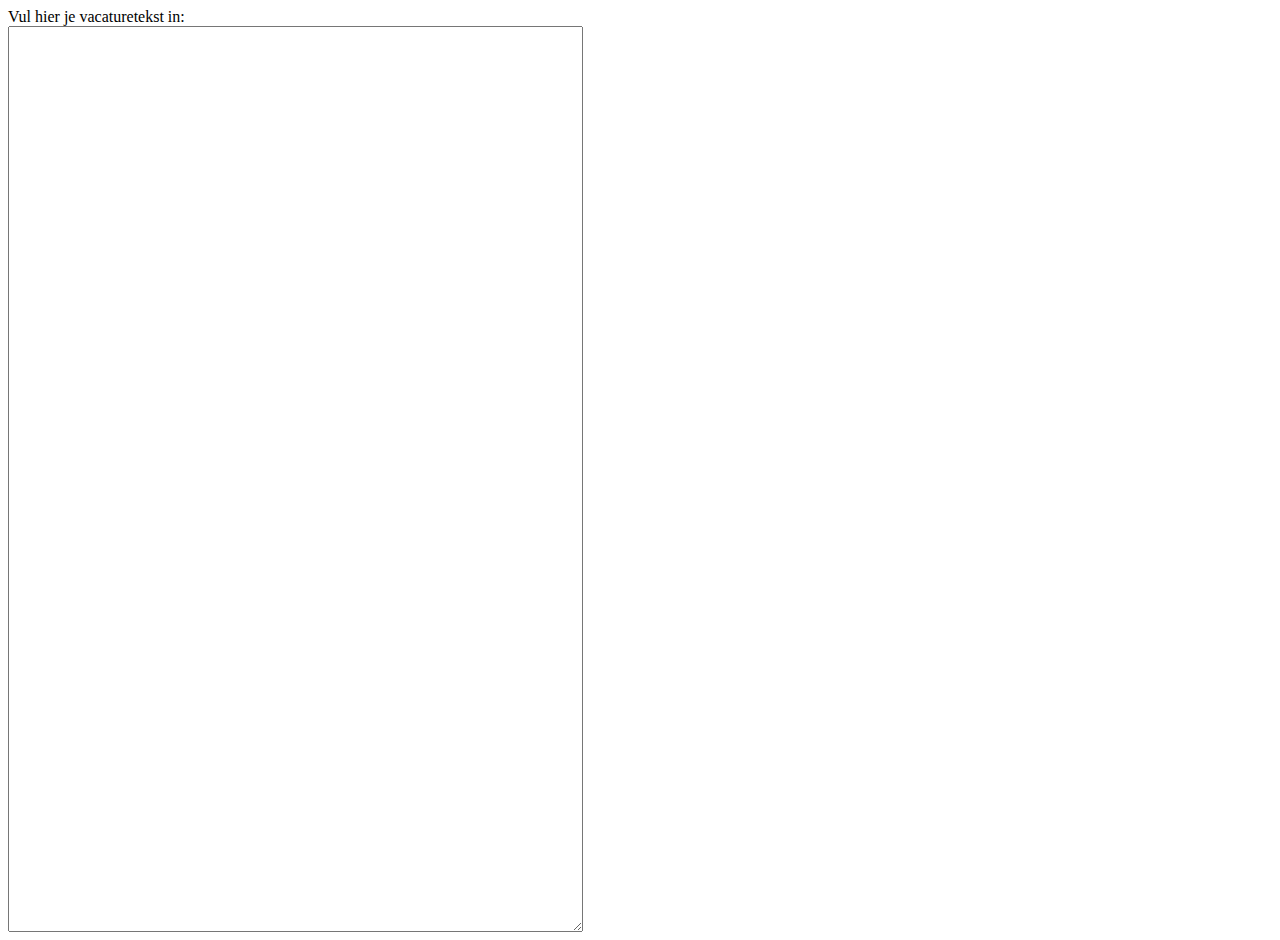
==== index.html @ e7bd47ba "renamed project files to a more generic name" ====
<!doctype html>

<html lang="nl">
<head>
    <meta charset="utf-8">
    <title>The HTML5 Herald</title>
    <meta content="Bullshitmeter" name="description">
    <link href="styles.css?v=1.0" rel="stylesheet">
    <script src="https://code.jquery.com/jquery-3.4.1.min.js"
            integrity="sha256-CSXorXvZcTkaix6Yvo6HppcZGetbYMGWSFlBw8HfCJo="
            crossorigin="anonymous">
    </script>
</head>

<body>
    <div class="row">
        <div class="column">
            <label for="text_input">Vul hier je vacaturetekst in:</label>
            <textarea rows="60" id="text_input"></textarea>
        </div>
        <div class="column" id="comment_section">

        </div>
    </div>


    <div class="comment_box sample">
        <p class="comment_box-text"></p>
    </div>




    <script src="script.js"></script>
</body>
</html>
---- styles.css ----
.row {
  display: flex;
}

.column {
  flex: 50%;
}

label {
    display: block;
}

textarea {
    display: block;
    width: 90%;
}

.comment_box {
    border: 1px solid black;
}

.comment_box.sample {
    display: none;
}
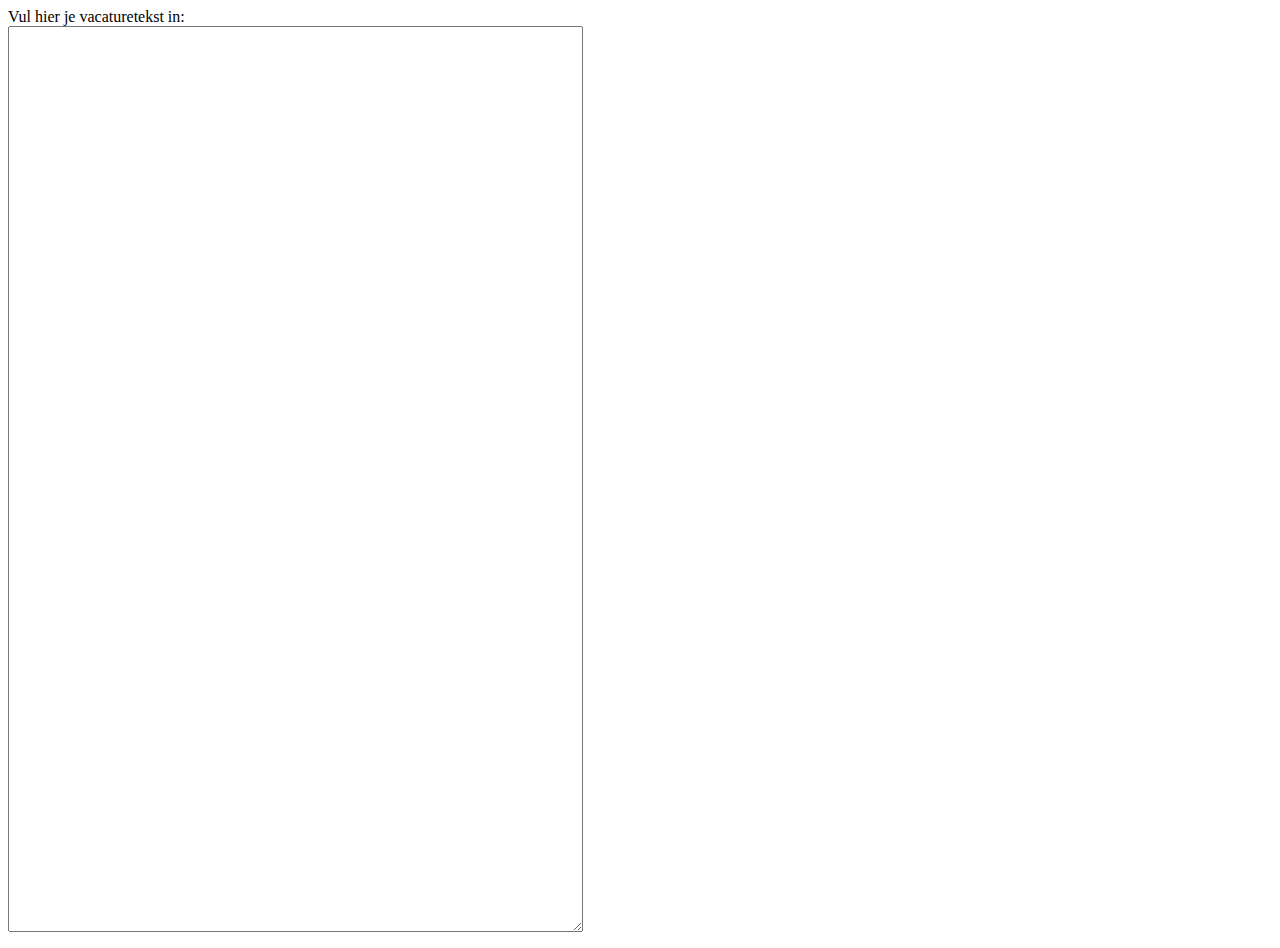
==== commit cb5a1339: "moved all styling for glossary elements in div with ID" ====
--- a/index.html
+++ b/index.html
@@ -13,24 +13,22 @@
 </head>
 
 <body>
-    <div class="row">
-        <div class="column">
-            <label for="text_input">Vul hier je vacaturetekst in:</label>
-            <textarea rows="60" id="text_input"></textarea>
-        </div>
-        <div class="column" id="comment_section">
+    <div id="glossary_page">
+        <div class="row">
+            <div class="column">
+                <label for="text_input">Vul hier je vacaturetekst in:</label>
+                <textarea rows="60" id="text_input"></textarea>
+            </div>
+            <div class="column" id="comment_section">
 
+            </div>
         </div>
     </div>
-
 
     <div class="comment_box sample">
         <p class="comment_box-text"></p>
     </div>
 
-
-
-
     <script src="script.js"></script>
 </body>
 </html>
--- a/styles.css
+++ b/styles.css
@@ -1,25 +1,25 @@
-.row {
+#glossary_page .row {
   display: flex;
 }
 
-.column {
+#glossary_page .column {
   flex: 50%;
 }
 
-label {
+#glossary_page label {
     display: block;
 }
 
-textarea {
+#glossary_page textarea#text_input {
     display: block;
     width: 90%;
 }
 
-.comment_box {
+#glossary_page .comment_box {
     border: 1px solid black;
 }
 
-.comment_box.sample {
+#glossary_page .comment_box.sample {
     display: none;
 }
 
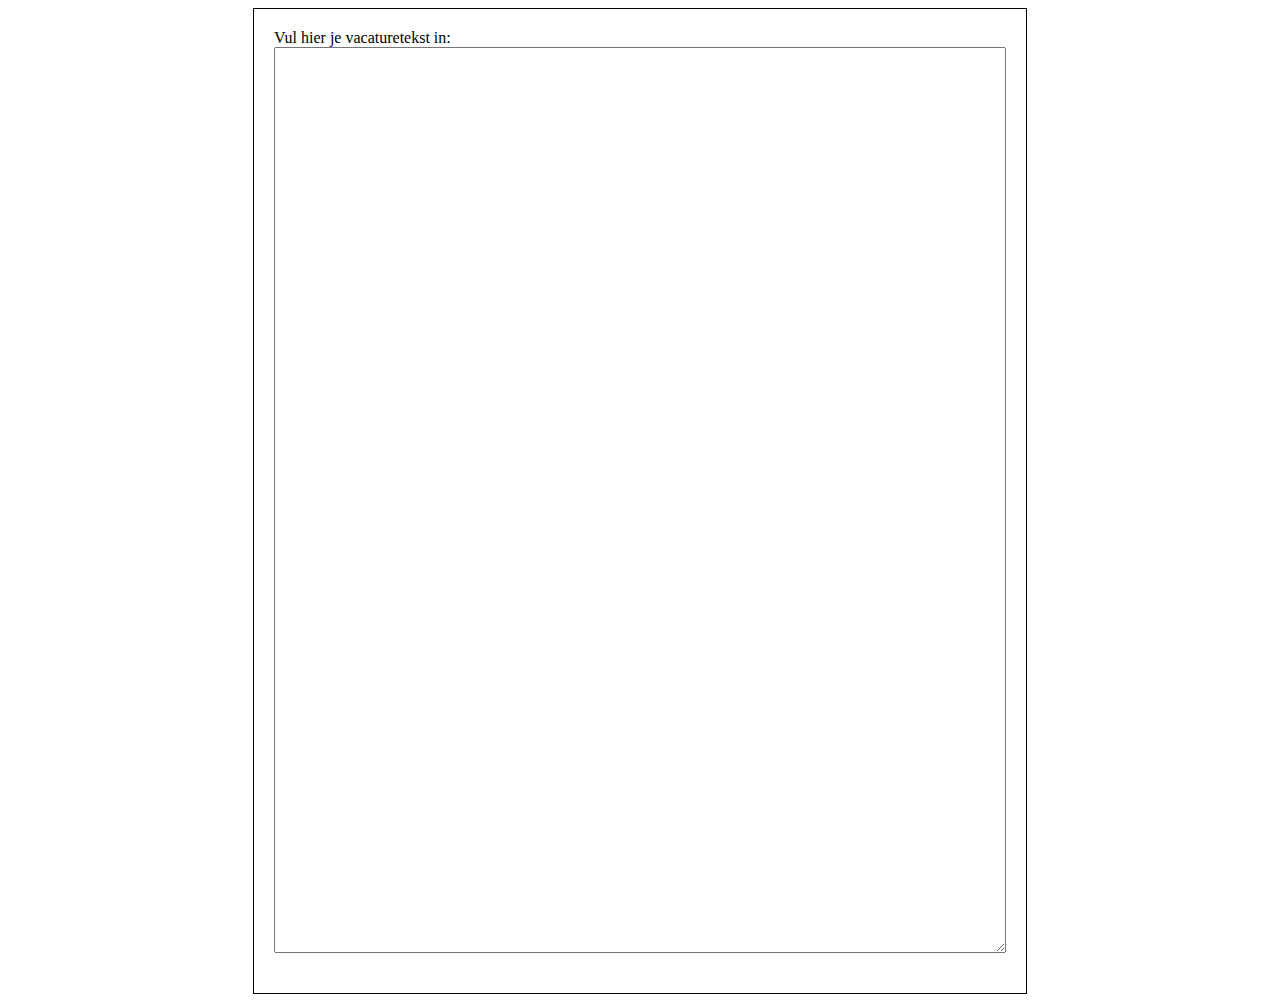
==== commit fbbbff77: "changed 2 column layout into single column layout" ====
--- a/index.html
+++ b/index.html
@@ -13,20 +13,23 @@
 </head>
 
 <body>
-    <div id="glossary_page">
-        <div class="row">
-            <div class="column">
-                <label for="text_input">Vul hier je vacaturetekst in:</label>
-                <textarea rows="60" id="text_input"></textarea>
+    <!-- bordered box to replicate WordPress page-->
+    <div style="max-width: 772px; border: 1px solid black; margin: auto;">
+
+        <div id="glossary_page">
+            <div class="text_input">
+                <label for="text_input-area">Vul hier je vacaturetekst in:</label>
+                <textarea rows="60" id="text_input-area"></textarea>
             </div>
-            <div class="column" id="comment_section">
+            <div id="comment_section">
 
             </div>
         </div>
-    </div>
 
-    <div class="comment_box sample">
-        <p class="comment_box-text"></p>
+        <div class="comment_box sample">
+            <p class="comment_box-text"></p>
+        </div>
+
     </div>
 
     <script src="script.js"></script>
--- a/styles.css
+++ b/styles.css
@@ -1,25 +1,24 @@
-#glossary_page .row {
-  display: flex;
-}
-
-#glossary_page .column {
-  flex: 50%;
+#glossary_page {
+    padding: 20px;
 }
 
 #glossary_page label {
     display: block;
 }
 
-#glossary_page textarea#text_input {
-    display: block;
-    width: 90%;
+#glossary_page textarea#text_input-area {
+    margin: auto;
+    width: 100%;
+    -webkit-box-sizing: border-box;
+    -moz-box-sizing: border-box;
+    box-sizing: border-box;
 }
 
 #glossary_page .comment_box {
     border: 1px solid black;
+    padding-left: 10px;
 }
 
 #glossary_page .comment_box.sample {
     display: none;
 }
-
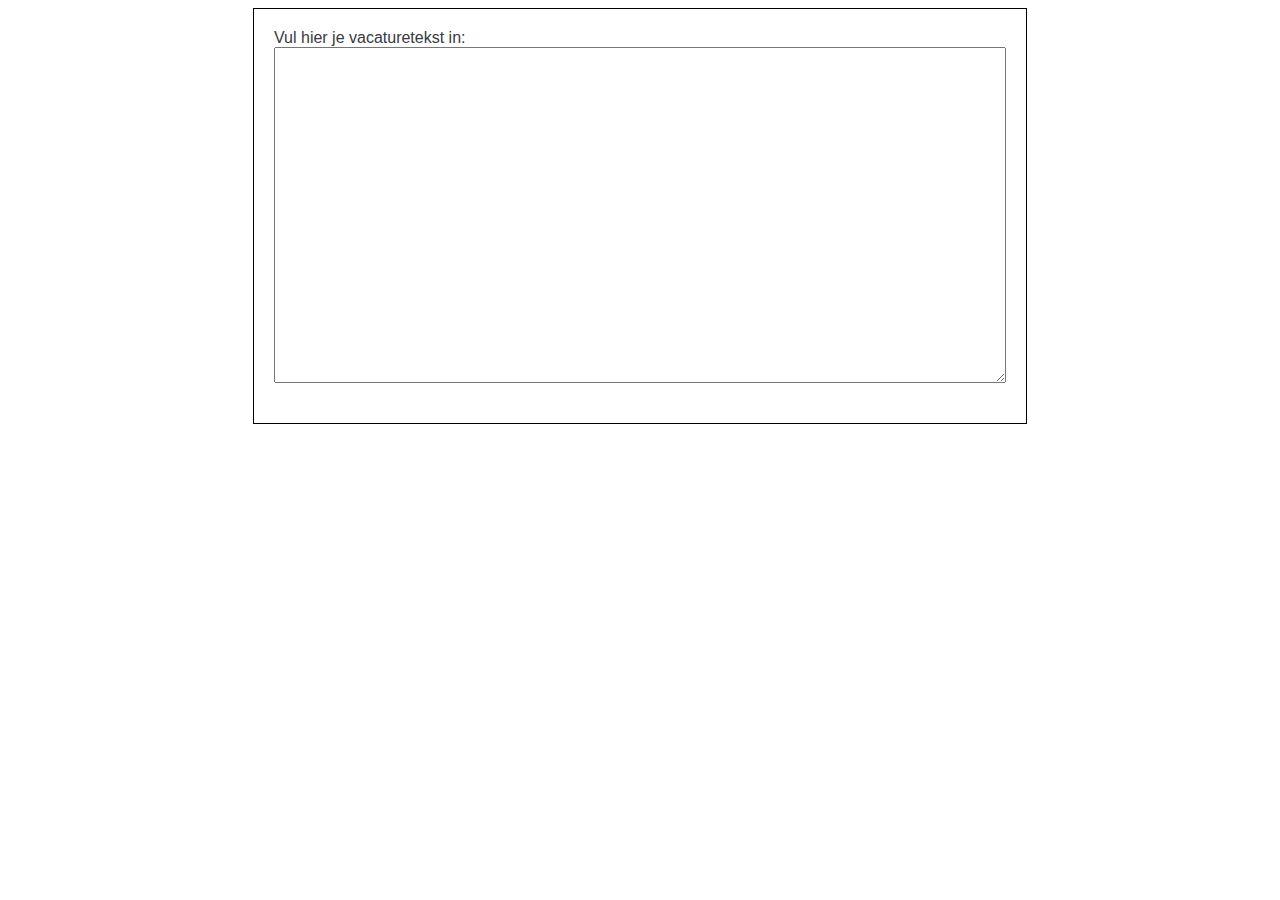
==== commit 3f877074: "created more friendly environment to develop WP code" ====
--- a/index.html
+++ b/index.html
@@ -13,17 +13,14 @@
 </head>
 
 <body>
-    <!-- bordered box to replicate WordPress page-->
-    <div style="max-width: 772px; border: 1px solid black; margin: auto;">
+    <div class="wp_content">
 
         <div id="glossary_page">
             <div class="text_input">
                 <label for="text_input-area">Vul hier je vacaturetekst in:</label>
-                <textarea rows="60" id="text_input-area"></textarea>
+                <textarea rows="30" id="text_input-area"></textarea>
             </div>
-            <div id="comment_section">
-
-            </div>
+            <div id="comment_section"></div>
         </div>
 
         <div class="comment_box sample">
--- a/styles.css
+++ b/styles.css
@@ -1,3 +1,17 @@
+.wp_content {
+    max-width: 772px;
+    border: 1px solid black;
+    margin: auto;
+    font-family:-apple-system,BlinkMacSystemFont,Segoe UI,Roboto,Oxygen-Sans,Ubuntu,Cantarell,Helvetica Neue,sans-serif;
+    font-weight: 400;
+    color: #363b40;
+}
+
+
+/*******************************
+* COPY CODE BELOW TO WORDPRESS *
+********************************/
+
 #glossary_page {
     padding: 20px;
 }
@@ -12,6 +26,7 @@
     -webkit-box-sizing: border-box;
     -moz-box-sizing: border-box;
     box-sizing: border-box;
+    font-size: 10px;
 }
 
 #glossary_page .comment_box {
@@ -19,6 +34,6 @@
     padding-left: 10px;
 }
 
-#glossary_page .comment_box.sample {
+#glossary_page .comment_box .sample {
     display: none;
 }
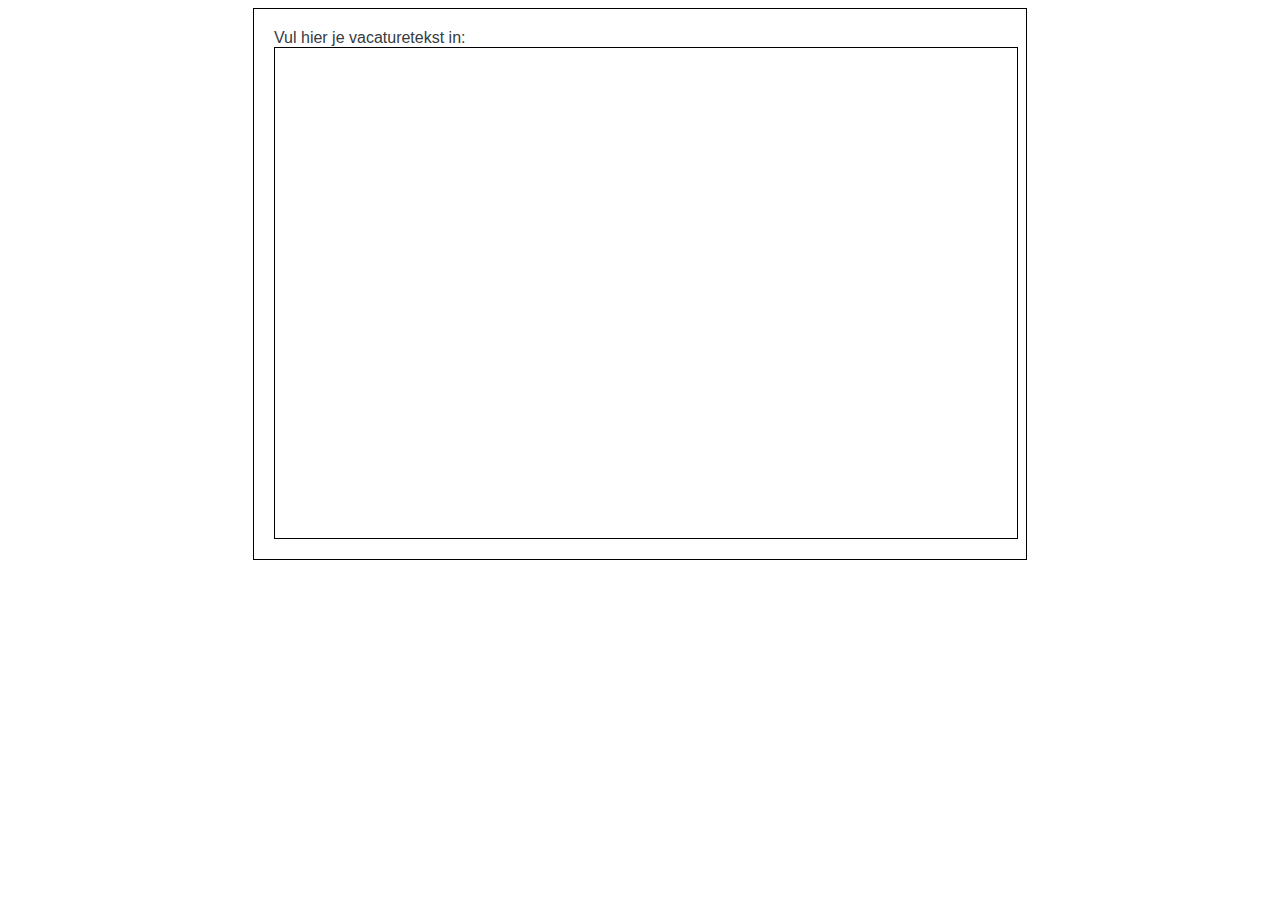
==== commit 5520bd25: "changed textarea to contenteditable div and found terms now highlighted in text" ====
--- a/index.html
+++ b/index.html
@@ -18,13 +18,16 @@
         <div id="glossary_page">
             <div class="text_input">
                 <label for="text_input-area">Vul hier je vacaturetekst in:</label>
-                <textarea rows="30" id="text_input-area"></textarea>
+                <div id="text_input-area" contenteditable="true"></div>
             </div>
             <div id="comment_section"></div>
-        </div>
 
-        <div class="comment_box sample">
-            <p class="comment_box-text"></p>
+            <div class="comment_box sample">
+                <p class="comment_box-text">
+                    <span class="term"></span>: <span class="description"></span>
+                </p>
+            </div>
+
         </div>
 
     </div>
--- a/styles.css
+++ b/styles.css
@@ -20,20 +20,30 @@
     display: block;
 }
 
-#glossary_page textarea#text_input-area {
+#glossary_page #text_input-area {
+    display: block;
     margin: auto;
+    padding: 5px;
     width: 100%;
-    -webkit-box-sizing: border-box;
-    -moz-box-sizing: border-box;
-    box-sizing: border-box;
+    height: 30rem;
+    border: 1px solid black;
     font-size: 10px;
+    overflow: scroll;
 }
 
 #glossary_page .comment_box {
-    border: 1px solid black;
+    /*border: 1px solid black;*/
     padding-left: 10px;
 }
 
-#glossary_page .comment_box .sample {
+#glossary_page .sample {
     display: none;
 }
+
+#glossary_page .highlighted {
+    background-color: yellow;
+}
+
+#glossary_page .term {
+    font-weight: bold;
+}
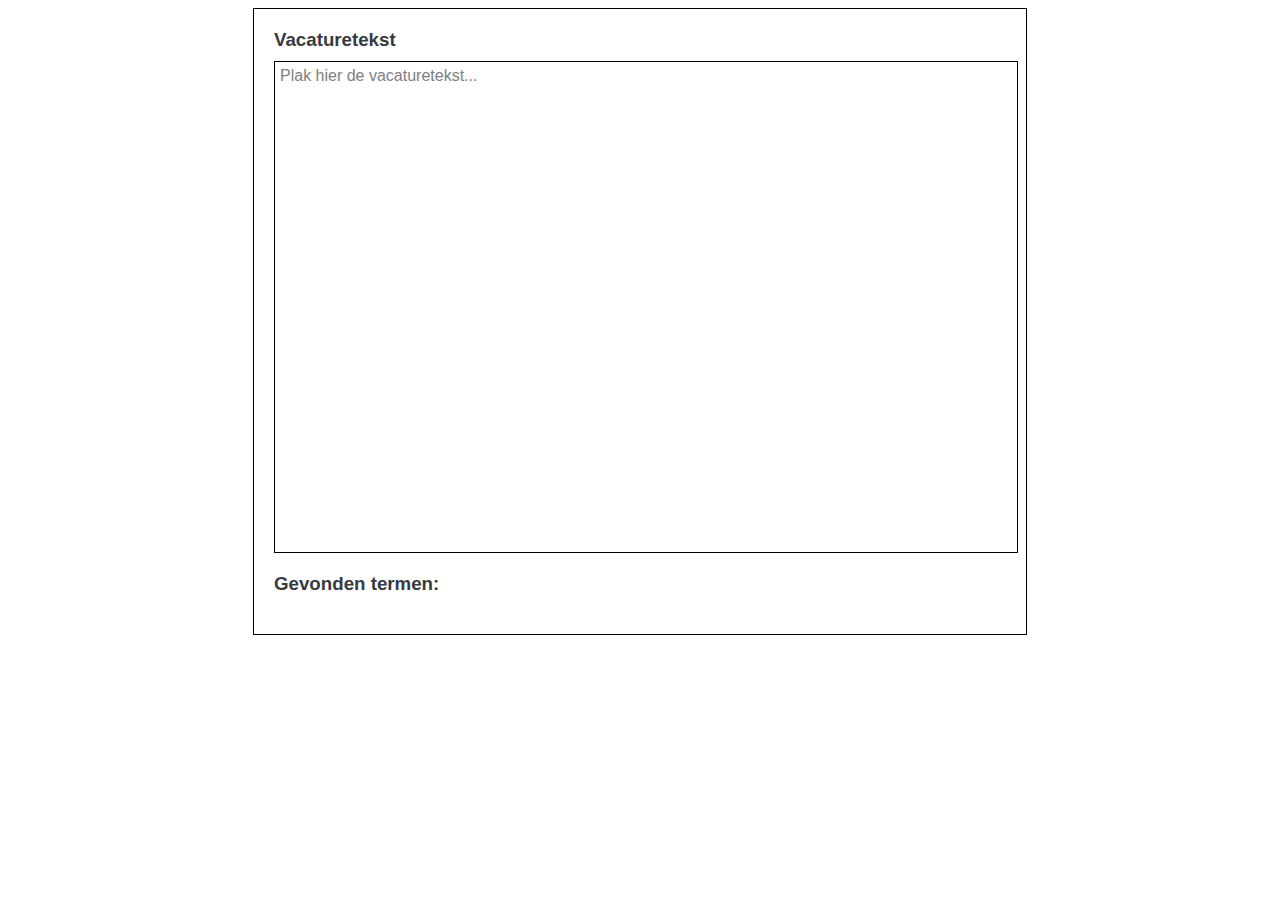
==== commit b1568de6: "added placeholder text" ====
--- a/index.html
+++ b/index.html
@@ -17,9 +17,10 @@
 
         <div id="glossary_page">
             <div class="text_input">
-                <label for="text_input-area">Vul hier je vacaturetekst in:</label>
-                <div id="text_input-area" contenteditable="true"></div>
+                <label for="text_input-area">Vacaturetekst</label>
+                <div id="text_input-area" contenteditable="true" data-placeholder="Plak hier de vacaturetekst..."></div>
             </div>
+            <h3>Gevonden termen:</h3>
             <div id="comment_section"></div>
 
             <div class="comment_box sample">
@@ -27,7 +28,6 @@
                     <span class="term"></span>: <span class="description"></span>
                 </p>
             </div>
-
         </div>
 
     </div>
--- a/styles.css
+++ b/styles.css
@@ -16,8 +16,22 @@
     padding: 20px;
 }
 
+#glossary_page .text_input {
+    margin-bottom: 20px;
+}
+
+#glossary_page [contenteditable]:empty:before {
+    content: attr(data-placeholder);
+    color: grey;
+    display: inline-block;
+    font-size: 16px;
+}
+
 #glossary_page label {
     display: block;
+    margin: 0 0 10px;
+    font-size: 1.17em;
+    font-weight: bold;
 }
 
 #glossary_page #text_input-area {
@@ -32,7 +46,6 @@
 }
 
 #glossary_page .comment_box {
-    /*border: 1px solid black;*/
     padding-left: 10px;
 }
 
@@ -41,7 +54,8 @@
 }
 
 #glossary_page .highlighted {
-    background-color: yellow;
+    font-weight: bold;
+    font-size: 16px;
 }
 
 #glossary_page .term {
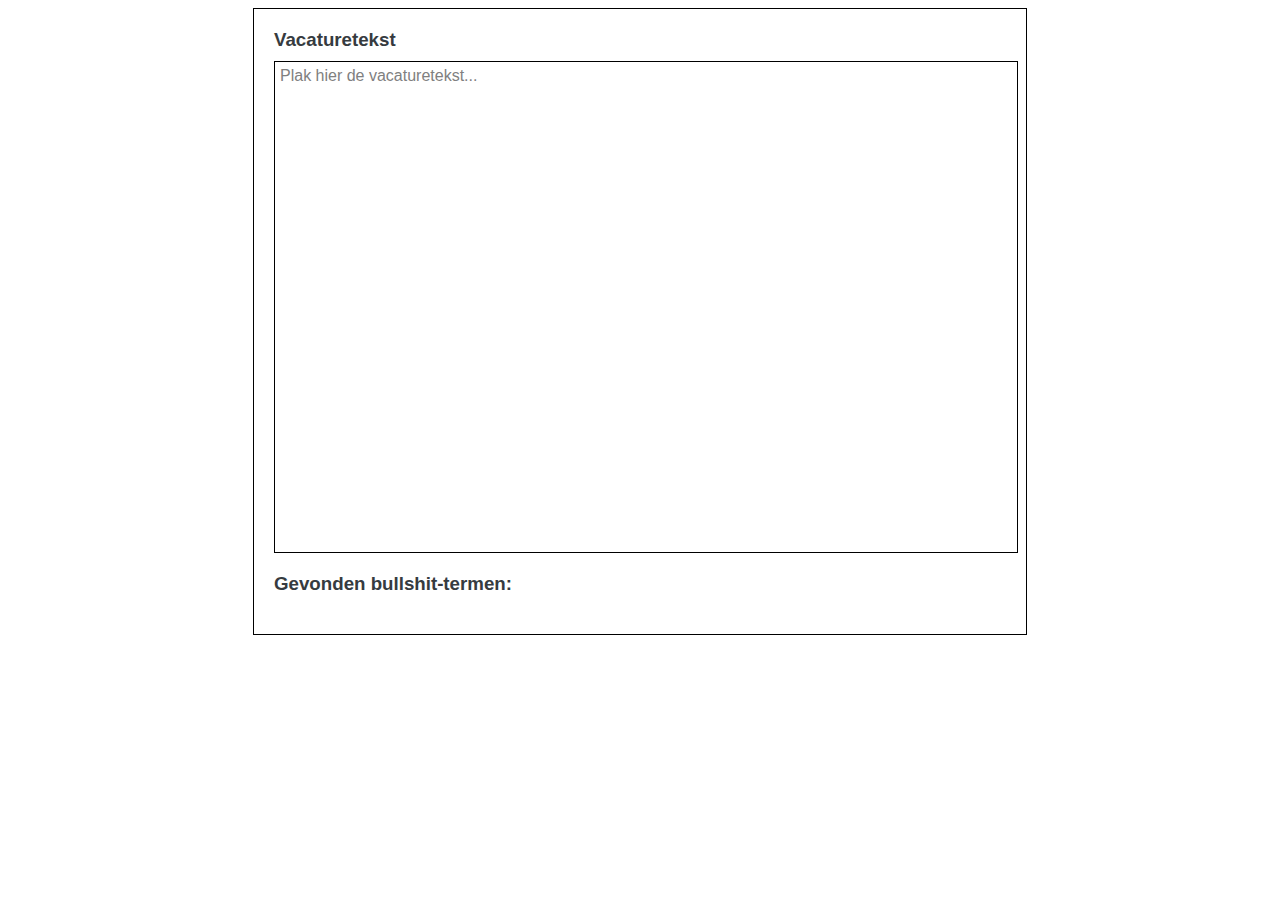
==== commit c25aae5f: "term description digits now shown with <strong>" ====
--- a/index.html
+++ b/index.html
@@ -20,8 +20,9 @@
                 <label for="text_input-area">Vacaturetekst</label>
                 <div id="text_input-area" contenteditable="true" data-placeholder="Plak hier de vacaturetekst..."></div>
             </div>
-            <h3>Gevonden termen:</h3>
-            <div id="comment_section"></div>
+            <h3>Gevonden bullshit-termen:</h3>
+            <div id="comment_section">
+            </div>
 
             <div class="comment_box sample">
                 <p class="comment_box-text">
